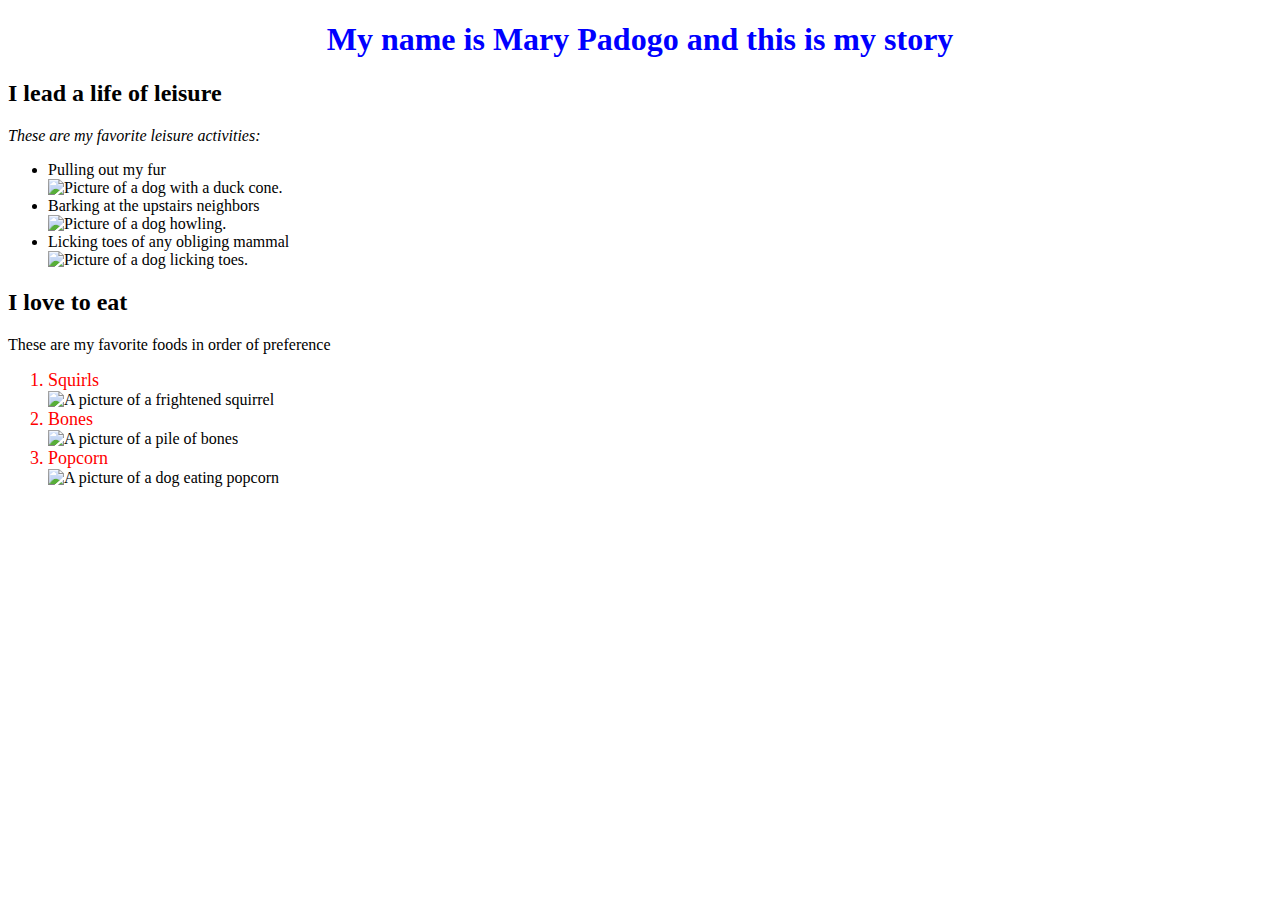
==== index.html @ 6745510b "Rename page to index.html, add bootstrap and jQuery to file." ====
<!DOCTYPE html>
<html>
  <head>
    <link href="css/styles.css" rel="stylesheet" type="text/css" media="all">
    <title>Mary Padogo's Blog</title>
  </head>
  <body>
    <h1>My name is Mary Padogo and this is my story</h1>
    <h2> I lead a life of leisure</h2>
    <p class="leisure">These are my favorite leisure activities:</p>
    <ul>
      <li>Pulling out my fur</li>
      <img src="img/dog-quack.jpg" alt="Picture of a dog with a duck cone." width="200">
      <li>Barking at the upstairs neighbors</li>
      <img src="img/dog-howling.jpg" alt="Picture of a dog howling." width="200">
      <li>Licking toes of any obliging mammal</li>
      <img src="img/dog-toes.jpg" alt="Picture of a dog licking toes." width="200">
    </ul>
    <h2>I love to eat</h2>
    <p>These are my favorite foods in order of preference</p>
      <ol>
        <li class="list">Squirls</li>
        <img src="img/squirrel.jpg" alt="A picture of a frightened squirrel" width="200">
        <li class="list">Bones</li>
        <img src="img/bones.jpg" alt="A picture of a pile of bones" width="200">
        <li class="list">Popcorn</li>
        <img src="img/popcorn.jpg" alt="A picture of a dog eating popcorn" width="200">
      </ol>

  </body>

</html>
---- css/styles.css ----
.list {
  font-size: 18px;
  color: red;
}

h1 {
  color: blue;
  text-align: center;
}

.leisure {
  font-style: italic;
  font-size: 20;
}
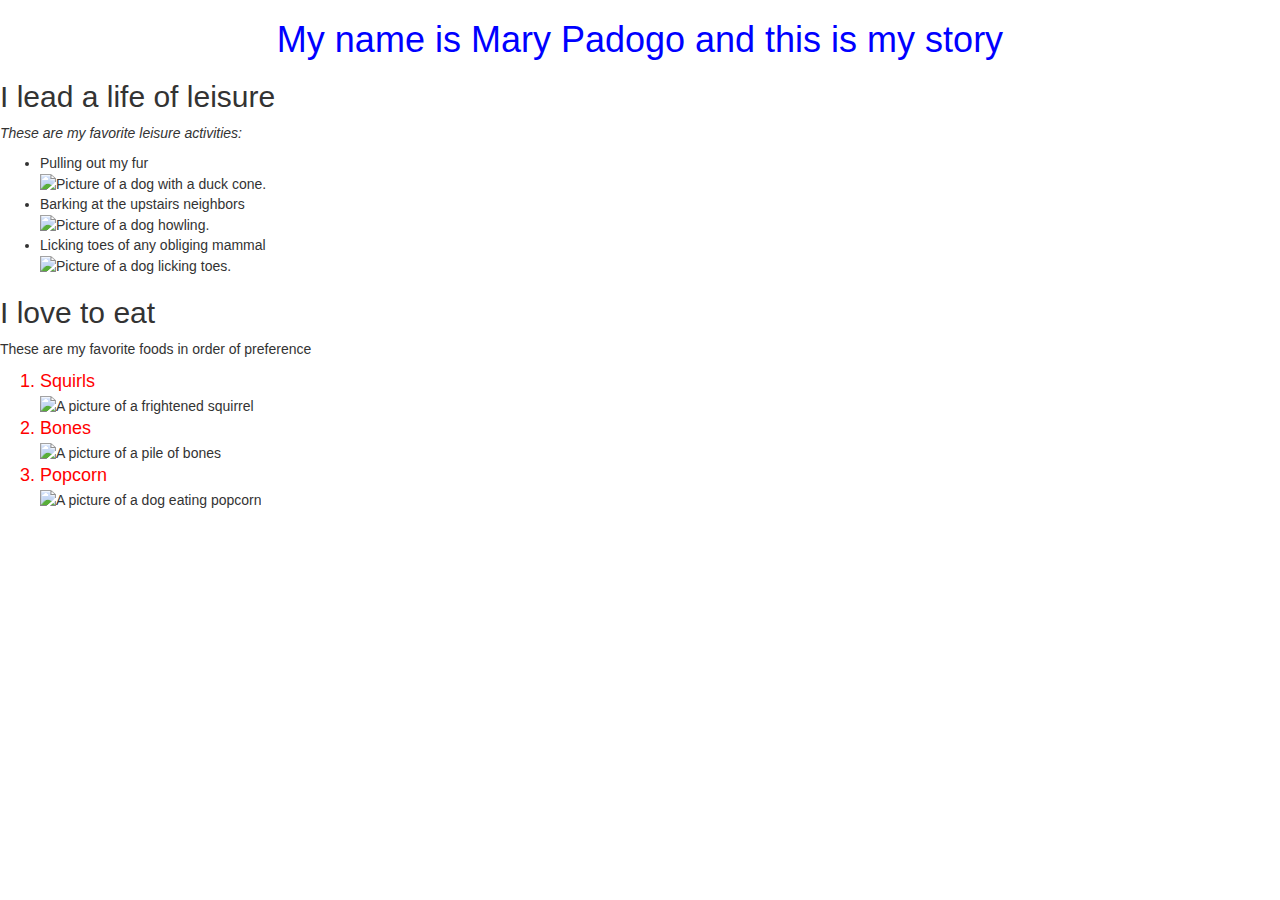
==== commit b55e606d: "Add links to bootstrap and js scripts." ====
--- a/index.html
+++ b/index.html
@@ -1,7 +1,10 @@
 <!DOCTYPE html>
 <html>
   <head>
+    <link href="css/bootstrap.css" rel="stylesheet" type="text/css">
     <link href="css/styles.css" rel="stylesheet" type="text/css" media="all">
+    <script src="js/jquery-3.1.1.js"></script>
+    <script src="js/scripts.js"></script>
     <title>Mary Padogo's Blog</title>
   </head>
   <body>
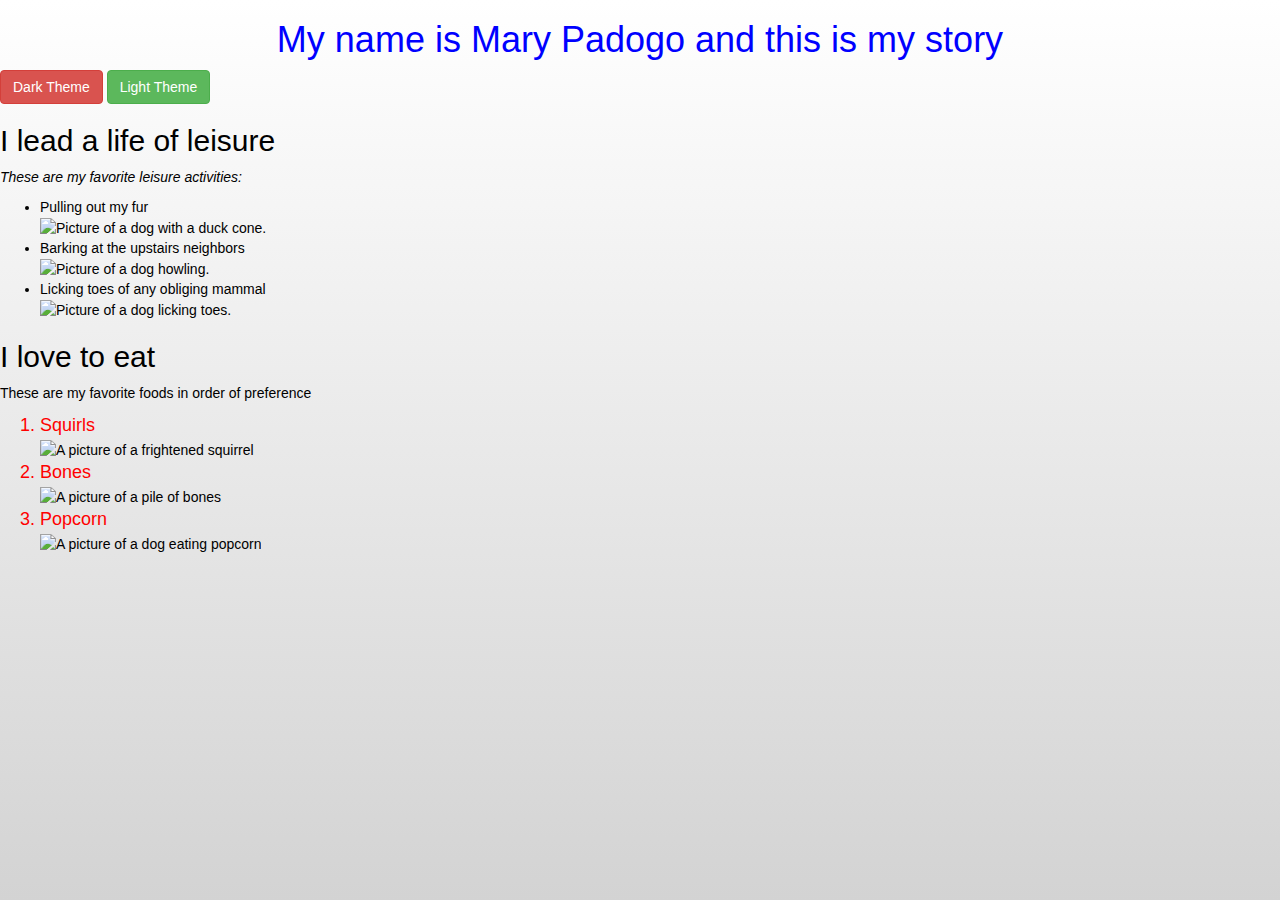
==== commit e444ee61: "Add buttons for light theme and dark theme, set default to light theme." ====
--- a/index.html
+++ b/index.html
@@ -7,8 +7,10 @@
     <script src="js/scripts.js"></script>
     <title>Mary Padogo's Blog</title>
   </head>
-  <body>
+  <body class="light-theme">
     <h1>My name is Mary Padogo and this is my story</h1>
+    <button class="btn btn-danger" id="dark">Dark Theme</button>
+    <button class="btn btn-success" id="light">Light Theme</button>
     <h2> I lead a life of leisure</h2>
     <p class="leisure">These are my favorite leisure activities:</p>
     <ul>
--- a/css/styles.css
+++ b/css/styles.css
@@ -12,3 +12,14 @@
   font-style: italic;
   font-size: 20;
 }
+
+.dark-theme {
+  background-color: black;
+  color: white;
+}
+
+.light-theme {
+  background: linear-gradient(to bottom, white, lightgray);
+  background-attachment: fixed;
+  color: black;
+}
